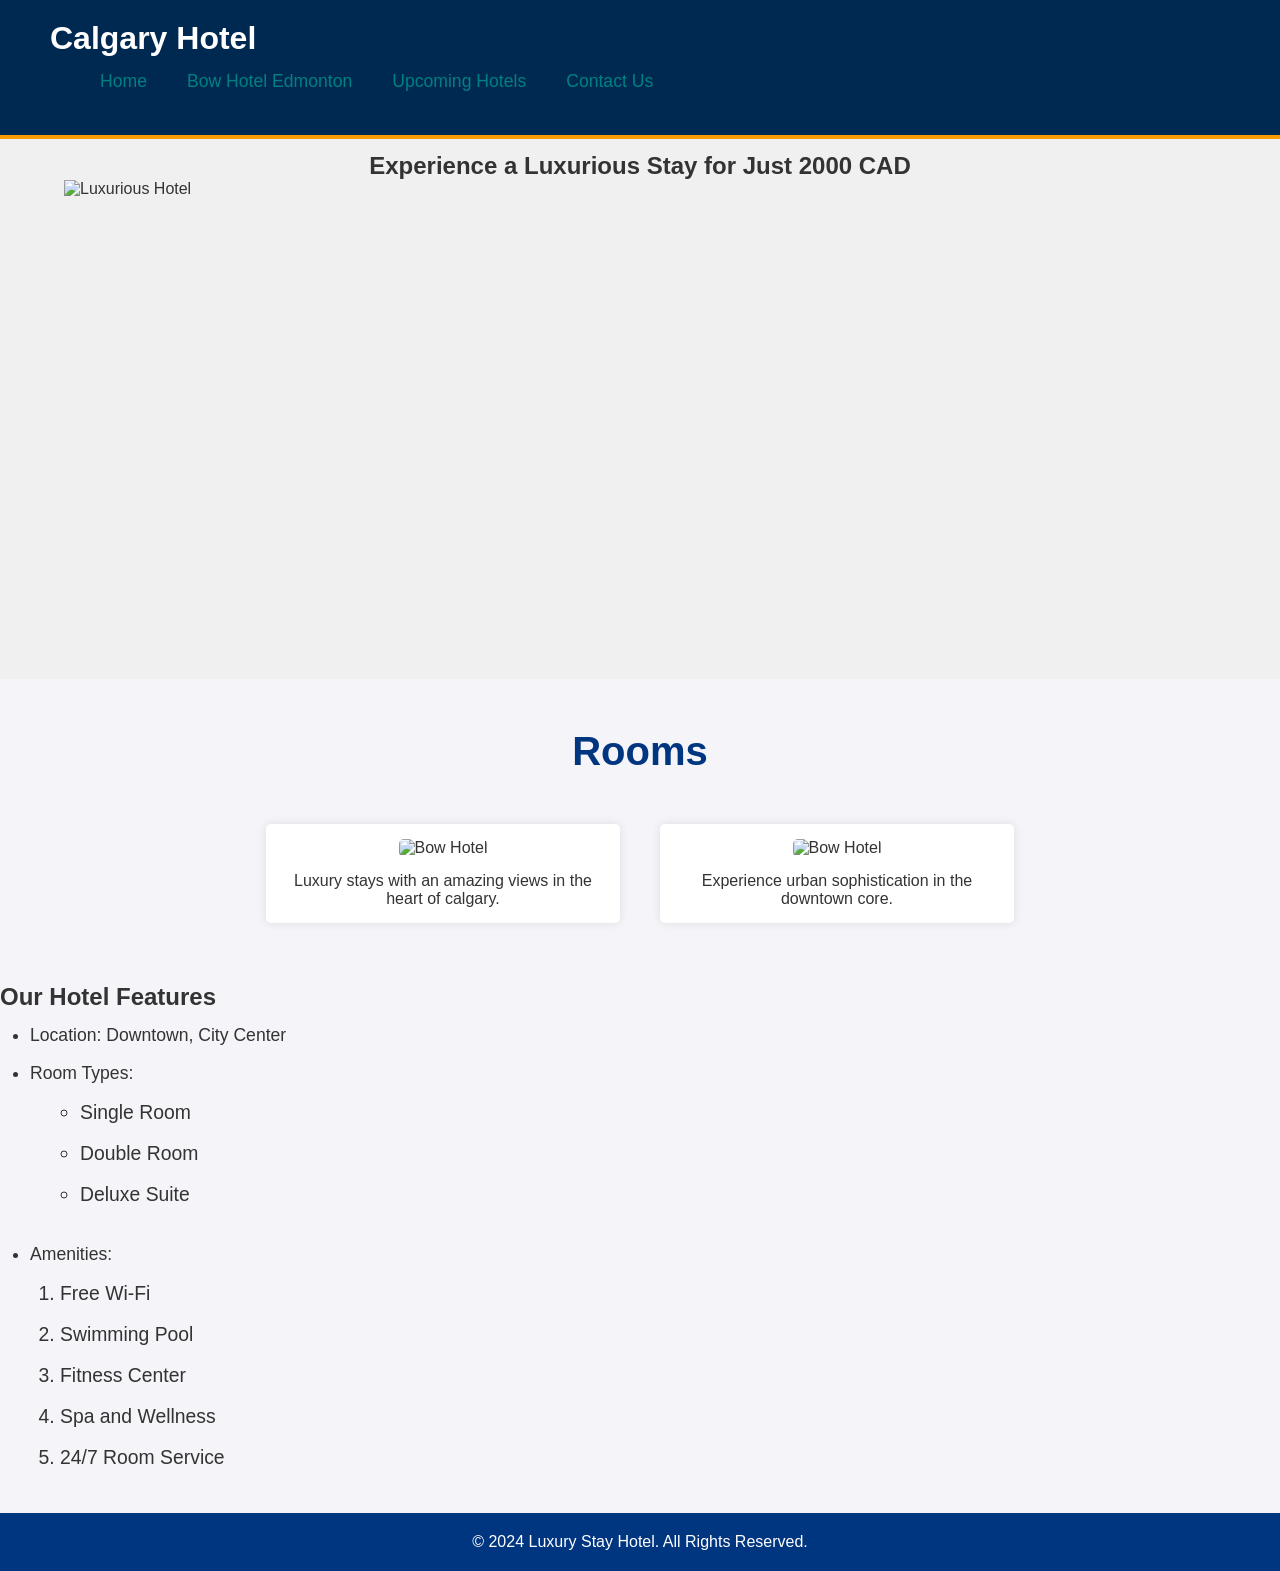
==== calgary.html @ c71e40af "Add files via upload" ====
<!DOCTYPE html>
<html lang="en">
<head>
    <meta charset="UTF-8">
    <meta name="viewport" content="width=device-width, initial-scale=1.0">
    <meta name="description" content="Beautiful Hotel Details">
    <meta name="keywords" content="Hotel, Beautiful, Navigation, Lists">
    <title>Calgary Hotel</title>
    <link rel="stylesheet" href="styles.css">
</head>
<body>
    <header>
        <div class="nav-header">
            <div class="shop-name">
                <h1>Calgary Hotel</h1>
            </div>
            <nav>
                <ul>
                    <li><a href="index.html">Home</a></li>
                    <li><a href="Edmonton.html">Bow Hotel Edmonton</a></li>
                    <li><a href="upcominghotels.html">Upcoming Hotels</a></li>
                    <li><a href="contact.html">Contact Us</a></li>
                </ul>
            </nav>
        </div>
    </header>

    <section class="hero">
        
            <h2>Experience a Luxurious Stay for Just 2000 CAD</h2>
            <!-- Added image -->
            <img src="calgary1.jpg" alt="Luxurious Hotel" width="90%" height="90%">
        
    </section>
    <section class="new-locations">
        <h2>Rooms</h2>
        <div class="locations-grid">
            <div class="location">
                <img src="room.jpg" alt="Bow Hotel " class="location-img">
            
                <p>Luxury stays with an amazing views in the heart of calgary.</p>
            </div>
            <div class="location">
                <img src="room1.jpg" alt="Bow Hotel" class="location-img">
               
                <p>Experience urban sophistication in the downtown core.</p>
            </div>
        </section>
    <section class="hotel-details">
        <div class="details-content">
            <h2>Our Hotel Features</h2>
            <ul>
                <li>Location: Downtown, City Center</li>
                <li>Room Types:
                    <ul>
                        <li>Single Room</li>
                        <li>Double Room</li>
                        <li>Deluxe Suite</li>
                    </ul>
                </li>
                <li>Amenities:
                    <ol>
                        <li>Free Wi-Fi</li>
                        <li>Swimming Pool</li>
                        <li>Fitness Center</li>
                        <li>Spa and Wellness</li>
                        <li>24/7 Room Service</li>
                    </ol>
                </li>
            </ul>
        </div>
    </section>

    <footer>
        <p>&copy; 2024 Luxury Stay Hotel. All Rights Reserved.</p>
    </footer>
</body>
</html>
---- styles.css ----
/* General Reset */
* {
    margin: 0;
    padding: 0;
    box-sizing: border-box;
}

body {
    font-family: Arial, sans-serif;
    background-color: #f4f4f9;
    color: #333;
}

header {
    background-color: #002952; 
    color: white;
    padding: 20px 50px; /* Adding more padding for better spacing */
    display: flex;
    justify-content: space-between;
    align-items: center;
    border-bottom: 4px solid #f90; /* Adding an accent color at the bottom */
}

/* Updated Navigation */
nav ul {
    display: flex;
    list-style-type: none;
    padding: 10px;
    background-color: transparent; 
    border-radius: 8px;
}

nav ul li a {
    color: #008080;
    text-decoration: none;
    padding: 8px 20px; /* 
    border-radius: 5px;
    transition: background-color 0.3s ease; /* Smooth transition effect */
}

nav ul li a:hover {
    background-color: #f90;
    color: white; 
}

/* Hero Section */
.hero {
    position: relative;
    width: 100%;
    height: 60vh;
    background-color: #f0f0f0;
    display: flex;
    justify-content: center;
    align-items: center;
    flex-direction: column;
}

.hero-img {
    width: 100%;
    height: 100%;
    object-fit: cover;
}

.marquee {
    position: absolute;
    bottom: 0;
    width: 100%;
    background-color: rgba(0, 0, 0, 0.7);
    color: white;
    padding: 10px;
    text-align: center;
}

/* New Locations Section */
.new-locations {
    padding: 50px;
    text-align: center;
}

.new-locations h2 {
    margin-bottom: 40px;
    font-size: 2.5em;
    color: #003580;
}

.locations-grid {
    display: flex;
    justify-content: center;
    flex-wrap: wrap;
    gap: 20px;
}

.location {
    width: 30%;
    background-color: white;
    margin: 10px;
    padding: 15px;
    border-radius: 5px;
    box-shadow: 0 0 10px rgba(0, 0, 0, 0.1);
    text-align: center;
}

.location-img {
    width: 100%;
    height: auto;
    max-height: 150px;
    object-fit: cover;
    border-radius: 5px;
    margin-bottom: 15px;
}
/* Unordered and Ordered Lists Styling */
ul, ol {
    text-align: left;
    margin-left: 20px;
    font-size: 1.1em;
    line-height: 1.6;
    padding: 10px;
}

ul ul, ol ol {
    margin-left: 40px;
}

li {
    margin-bottom: 10px;
}
/* Contact Form Styling */
form {
    max-width: 600px;
    margin: 0 auto;
    background-color: white;
    padding: 30px;
    border-radius: 8px;
    box-shadow: 0 0 10px rgba(0, 0, 0, 0.1);
}

form label {
    display: block;
    margin-bottom: 8px;
    font-weight: bold;
}

form input[type="text"],
form input[type="email"],
form textarea {
    width: 100%;
    padding: 10px;
    margin-bottom: 20px;
    border: 1px solid #ccc;
    border-radius: 4px;
    font-size: 1rem;
}

form textarea {
    resize: vertical;
    height: 150px;
}

form input[type="submit"] {
    background-color: #002952;
    color: white;
    padding: 10px 20px;
    border: none;
    border-radius: 4px;
    cursor: pointer;
    font-size: 1rem;
    transition: background-color 0.3s ease;
}

form input[type="submit"]:hover {
    background-color: #f90;
}

/* Footer Styling */
footer {
    background-color: #003580;
    color: white;
    text-align: center;
    padding: 20px;
    position: relative;
    bottom: 0;
    width: 100%;
}

/* Responsive Design */
@media (max-width: 768px) {
    .locations-grid {
        flex-direction: column;
        gap: 10px;
    }

    .location {
        width: 100%;
    }

    header {
        flex-direction: column;
        text-align: center;
    }

    nav ul {
        flex-direction: column;
        align-items: center;
    }

    .shop-name h1 {
        margin-bottom: 10px;
    }
}
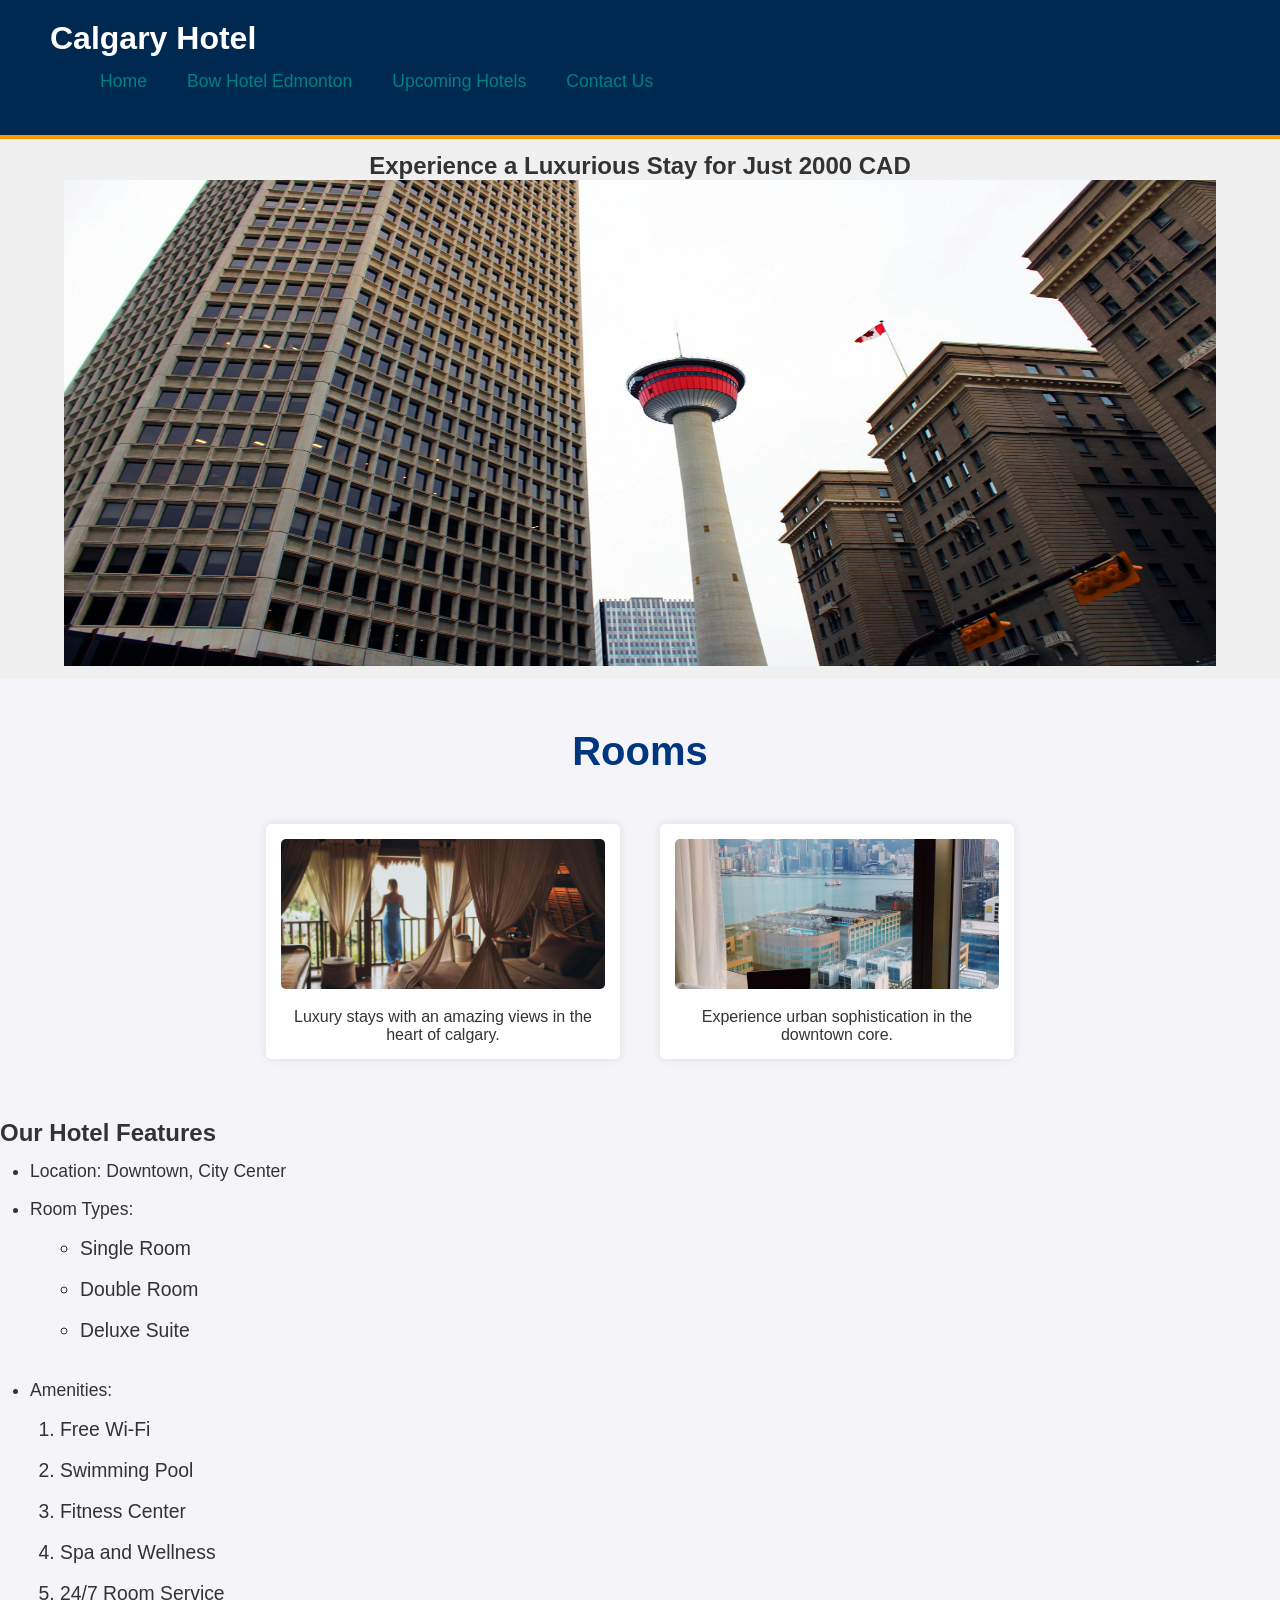
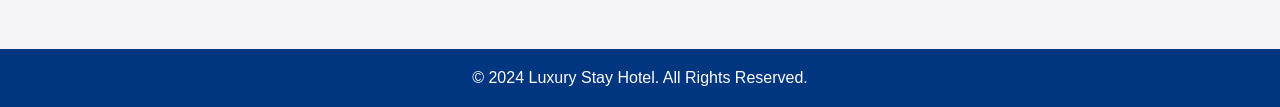
==== commit e567e576: "commit changes" ====
--- a/calgary.html
+++ b/calgary.html
@@ -29,19 +29,19 @@
         
             <h2>Experience a Luxurious Stay for Just 2000 CAD</h2>
             <!-- Added image -->
-            <img src="calgary1.jpg" alt="Luxurious Hotel" width="90%" height="90%">
+            <img src="image/calgary1.jpg" alt="Luxurious Hotel" width="90%" height="90%">
         
     </section>
     <section class="new-locations">
         <h2>Rooms</h2>
         <div class="locations-grid">
             <div class="location">
-                <img src="room.jpg" alt="Bow Hotel " class="location-img">
+                <img src="image/room.jpg" alt="Bow Hotel " class="location-img">
             
                 <p>Luxury stays with an amazing views in the heart of calgary.</p>
             </div>
             <div class="location">
-                <img src="room1.jpg" alt="Bow Hotel" class="location-img">
+                <img src="image/room1.jpg" alt="Bow Hotel" class="location-img">
                
                 <p>Experience urban sophistication in the downtown core.</p>
             </div>
